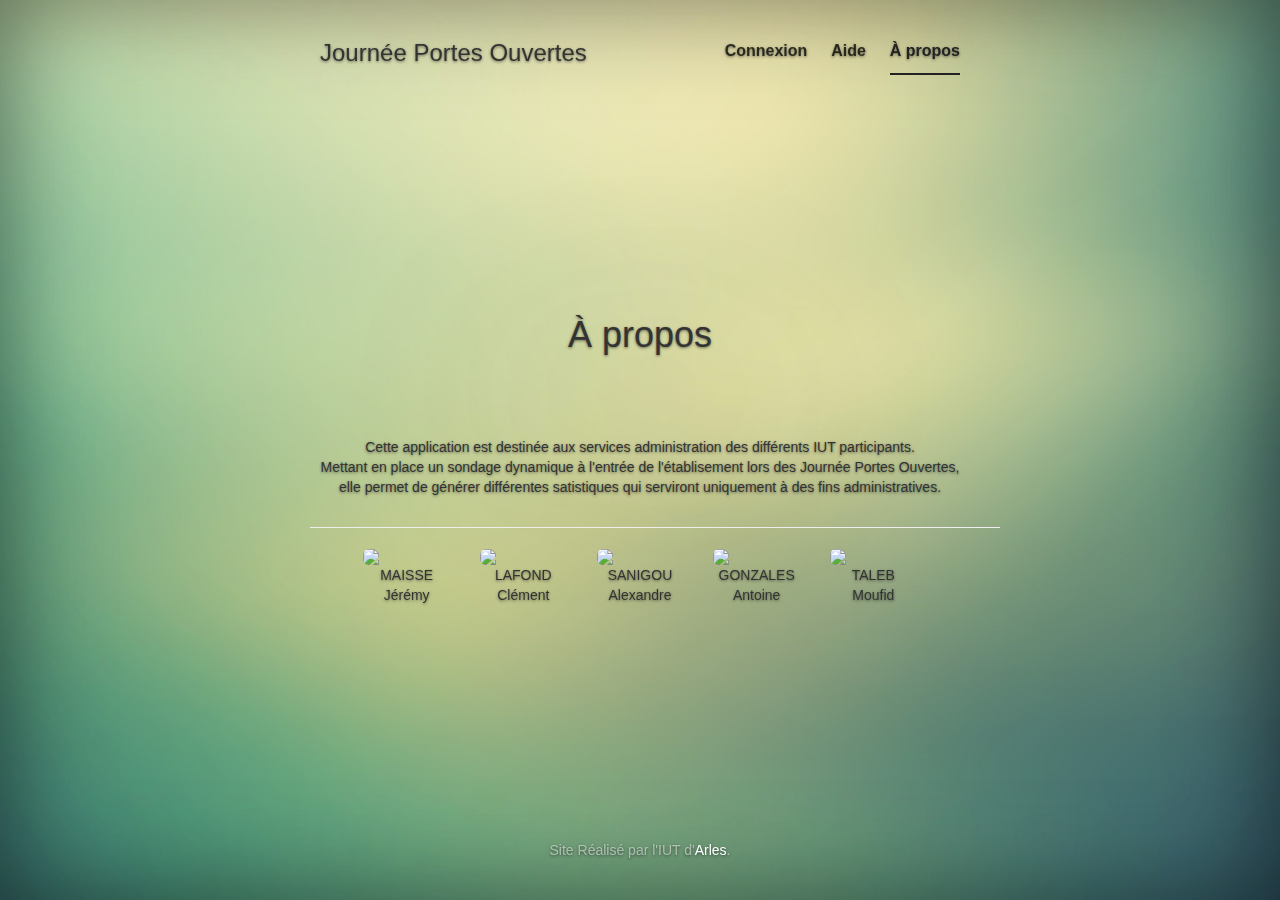
==== about.html @ cbef48ab "Pages manquantes" ====
﻿<!DOCTYPE html>
<html lang="en">
  <head>
    <meta charset="utf-8">
    <meta http-equiv="X-UA-Compatible" content="IE=edge">
    <meta name="viewport" content="width=device-width, initial-scale=1">
    <meta name="description" content="">
    <meta name="author" content="">
    <link rel="icon" href="favicon.ico">

    <title>JPO</title>
    <link href="css/bootstrap.min.css" rel="stylesheet">
    <link href="css/cover.css" rel="stylesheet">
    <script src="js/ie-emulation-modes-warning.js"></script>
  </head>

  <body>

    <div class="site-wrapper">

      <div class="site-wrapper-inner">

        <div class="cover-container">

          <div class="masthead clearfix">
            <div class="inner">
              <h3 class="masthead-brand">Journée Portes Ouvertes</h3>
              <nav>
                <ul class="nav masthead-nav">
                  <li><a href="connection.html">Connexion</a></li>
                  <li><a href="aide.html">Aide</a></li>
                  <li class="active"><a href="about.html">À propos</a></li>
                </ul>
              </nav>
            </div>
          </div>

          <div class="inner cover">
		  <h1>À propos</h1>
            <h2 class="hard-blur">"No cure for curiosity"</h2>
			<br>
			<p>
				Cette application est destinée aux services administration des différents IUT participants. <br>
				Mettant en place un sondage dynamique à l'entrée de l'établisement lors des Journée Portes Ouvertes, <br>
				elle permet de générer différentes satistiques qui serviront uniquement à des fins administratives. <br>
				
			</p>
			<hr class="col-sm-12">
		  </div>
			
		  <div>
			<article class="col-sm-2 col-md-offset-1">
				<img class="img-rounded img-responsive" src="http://blogdailyherald.com/wp-content/uploads/2014/10/wallpaper-for-facebook-profile-photo.jpg"/>
				<span>MAISSE Jérémy</span>
			</article>
			<article class="col-sm-2">
				<img class="img-rounded img-responsive" src="http://blogdailyherald.com/wp-content/uploads/2014/10/wallpaper-for-facebook-profile-photo.jpg"/>
				<span>LAFOND Clément</span>
			</article>
			<article class="col-sm-2">
				<img class="img-rounded img-responsive" src="http://blogdailyherald.com/wp-content/uploads/2014/10/wallpaper-for-facebook-profile-photo.jpg"/>
				<span>SANIGOU Alexandre</span>
			</article>
			<article class="col-sm-2">
				<img class="img-rounded img-responsive" src="http://blogdailyherald.com/wp-content/uploads/2014/10/wallpaper-for-facebook-profile-photo.jpg"/>
				<span>GONZALES Antoine</span>
			</article>
			<article class="col-sm-2">
				<img class="img-rounded img-responsive" src="http://blogdailyherald.com/wp-content/uploads/2014/10/wallpaper-for-facebook-profile-photo.jpg"/>
				<span>TALEB Moufid</span>
			</article>
		  </div>
		  
          <div class="mastfoot">
            <div class="inner">
              <p>Site Réalisé par l'IUT d'<a href="http://iut.univ-amu.fr/diplomes/dut-informatique-site-darles">Arles</a>.</p>
            </div>
          </div>

        </div>

      </div>

    </div>
	

    <script src="https://ajax.googleapis.com/ajax/libs/jquery/1.11.1/jquery.min.js"></script>
    <script src="js/bootstrap.min.js"></script>
    <script src="js/docs.min.js"></script>
  </body>
</html>
---- css/cover.css ----
/*
 * Globals
 */

 /* Flou */
 .hard-blur{  
	-webkit-filter: blur(100px);
	-moz-filter: blur(100px);
	-ms-filter: blur(100px);
	-o-filter: blur(100px);
	filter: blur(100px);
	
	transition-property: all;
	-o-transition: 0.5s;
	-ms-transition: 0.5s;
	-moz-transition: 0.5;
	-webkit-transition: 0.5;
	transition: 0.5s;
	transition-timing-function: ease-in-out;
 }
 .hard-blur:hover, .hard-blur:focus{
	-webkit-filter: blur(0px);
	-moz-filter: blur(0px);
	-ms-filter: blur(0px);
	-o-filter: blur(0px);
	filter: blur(0px);
	
	transition-property: all;
	-o-transition: 0.5s;
	-ms-transition: 0.5;
	-moz-transition: 0.5s;
	-webkit-transition: 0.5s;
	transition: 0.5s;
	transition-timing-function: ease-in-out;
 }
/* Links */
a,
a:focus,
a:hover {
  color: #fff;
}

/* Custom default button */
.btn-default,
.btn-default:hover,
.btn-default:focus {
  color: #FFF;
  text-shadow: none; /* Prevent inheritence from `body` */
  background-color: #777;
  border: 1px solid #666;
}


/*
 * Base structure
 */

html,
body {
  height: 100%;
  background:url("cover.jpg") fixed center no-repeat;
  -webkit-background-size: cover; /* pour Chrome et Safari */
  -moz-background-size: cover; /* pour Firefox */
  -o-background-size: cover; /* pour Opera */
  background-size: cover; /* version standardisée */
  z-index:1;
}
body {
  text-align: center;
  text-shadow: 0 1px 3px rgba(0,0,0,.5);
}

/* Extra markup and styles for table-esque vertical and horizontal centering */
.site-wrapper {
  display: table;
  width: 100%;
  height: 100%; /* For at least Firefox */
  min-height: 100%;
  -webkit-box-shadow: inset 0 0 100px rgba(0,0,0,.5);
          box-shadow: inset 0 0 100px rgba(0,0,0,.5);
}
.site-wrapper-inner {
  display: table-cell;
  vertical-align: top;
}
.cover-container {
  margin-right: auto;
  margin-left: auto;
}

/* Padding for spacing */
.inner {
  padding: 30px;
}


/*
 * Header
 */
.masthead-brand {
  margin-top: 10px;
  margin-bottom: 10px;
}

.masthead-nav > li {
  display: inline-block;
}
.masthead-nav > li + li {
  margin-left: 20px;
}
.masthead-nav > li > a {
  padding-right: 0;
  padding-left: 0;
  font-size: 16px;
  font-weight: bold;
  color: rgba(0,0,0,.75);
  border-bottom: 2px solid transparent;
}
.masthead-nav > li > a:hover,
.masthead-nav > li > a:focus {
  background-color: transparent;
  border-bottom-color: #a9a9a9;
  border-bottom-color: rgba(0,0,0,.25);
}
.masthead-nav > .active > a,
.masthead-nav > .active > a:hover,
.masthead-nav > .active > a:focus {
  color: #222;
  border-bottom-color: #222;
}

@media (min-width: 768px) {
  .masthead-brand {
    float: left;
  }
  .masthead-nav {
    float: right;
  }
}


/*
 * Cover
 */

.cover {
  padding: 0 20px;
}
.cover .btn-lg {
  padding: 10px 20px;
  font-weight: bold;
}


/*
 * Footer
 */

.mastfoot {
  color: #999; /* IE8 proofing */
  color: rgba(255,255,255,.5);
}


/*
 * Affix and center
 */

@media (min-width: 768px) {
  /* Pull out the header and footer */
  .masthead {
    position: fixed;
    top: 0;
  }
  .mastfoot {
    position: fixed;
    bottom: 0;
  }
  /* Start the vertical centering */
  .site-wrapper-inner {
    vertical-align: middle;
  }
  /* Handle the widths */
  .masthead,
  .mastfoot,
  .cover-container {
    width: 100%; /* Must be percentage or pixels for horizontal alignment */
  }
}

@media (min-width: 992px) {
  .masthead,
  .mastfoot,
  .cover-container {
    width: 700px;
  }
}
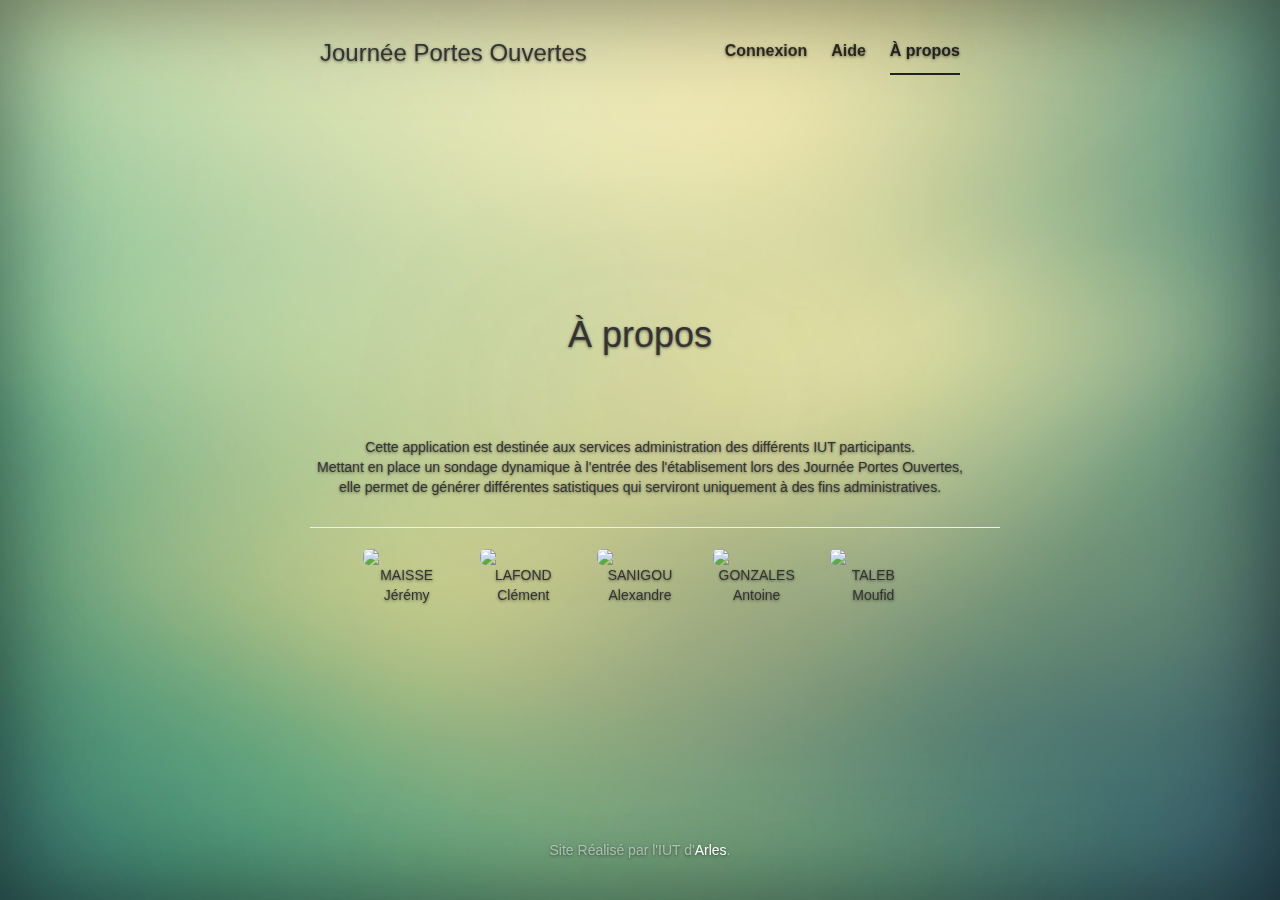
==== commit a9575b77: "Graphiques" ====
--- a/about.html
+++ b/about.html
@@ -41,7 +41,7 @@
 			<br>
 			<p>
 				Cette application est destinée aux services administration des différents IUT participants. <br>
-				Mettant en place un sondage dynamique à l'entrée de l'établisement lors des Journée Portes Ouvertes, <br>
+				Mettant en place un sondage dynamique à l'entrée des l'établisement lors des Journée Portes Ouvertes, <br>
 				elle permet de générer différentes satistiques qui serviront uniquement à des fins administratives. <br>
 				
 			</p>
